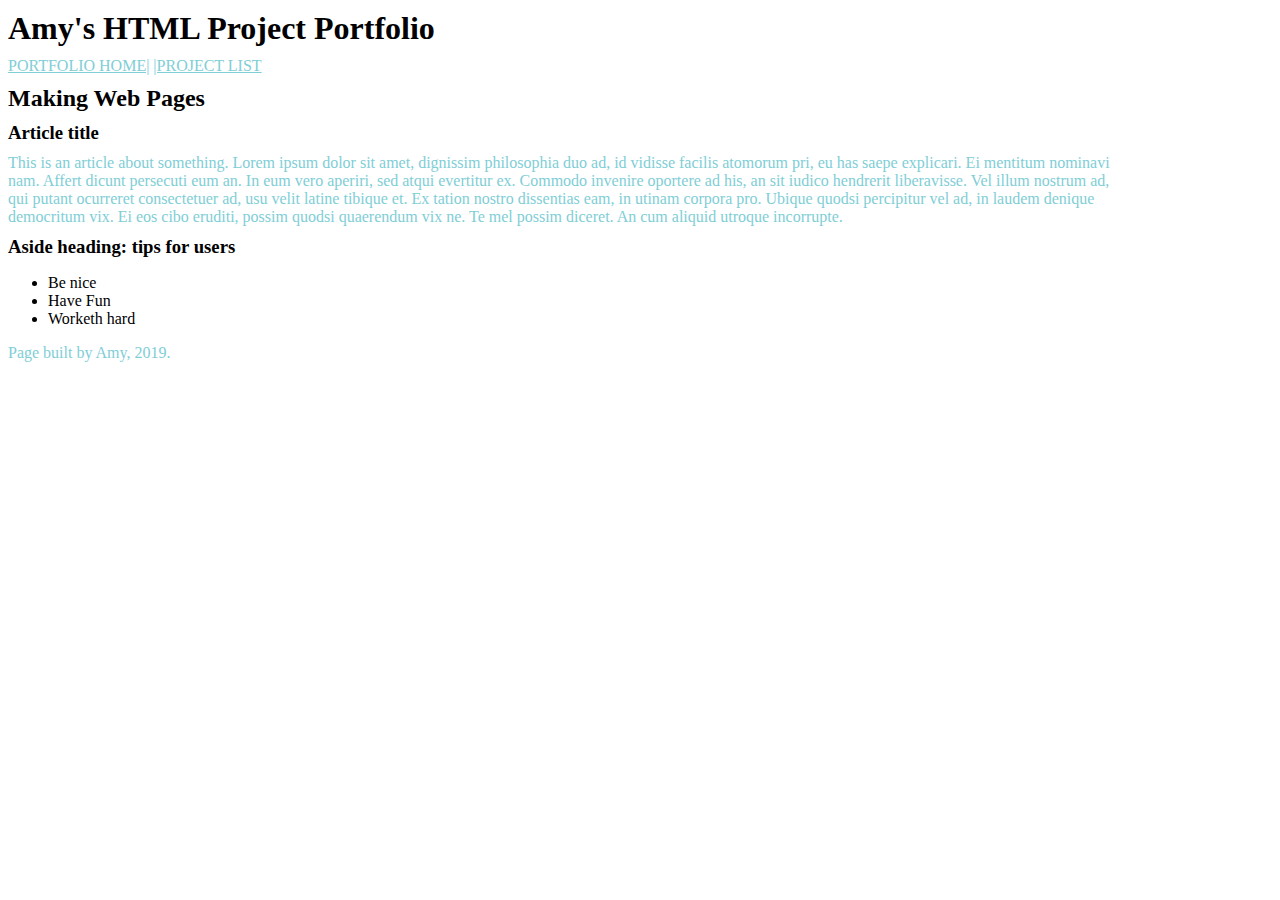
==== index.html @ 808ad193 "added css stylesheet and styes to portfolio pages" ====
<!DOCTYPE html>
<html lang="en">
  <head>
    <meta charset="utf-8">
    <title>Portfolio Assignment 2</title>
    <link rel="stylesheet" type="text/css" href="styles/stylesheet.css">
  </head>
  <body>
    <header>
      <h1>Amy's HTML Project Portfolio</h1>
      <nav>
        <a href= "index.html">PORTFOLIO HOME|</a>
        <a href= "project-list.html">|PROJECT LIST</a>
      </nav>
    </header>
    <section>
      <h2>Making Web Pages</h2>
      <article>
        <h3>Article title</h3>
        <p>This is an article about something. Lorem ipsum dolor sit amet, dignissim philosophia duo ad, id vidisse facilis atomorum pri, eu has saepe explicari. Ei mentitum nominavi nam. Affert dicunt persecuti eum an. In eum vero aperiri, sed atqui evertitur ex. Commodo invenire oportere ad his, an sit iudico hendrerit liberavisse.
          Vel illum nostrum ad, qui putant ocurreret consectetuer ad, usu velit latine tibique et. Ex tation nostro dissentias eam, in utinam corpora pro. Ubique quodsi percipitur vel ad, in laudem denique democritum vix. Ei eos cibo eruditi, possim quodsi quaerendum vix ne. Te mel possim diceret. An cum aliquid utroque incorrupte. </p>
      </article>
        <aside>
          <h3>Aside heading: tips for users</h3>
          <ul>
            <li>Be nice</li>
            <li>Have Fun</li>
            <li>Worketh hard</li>
          </ul>
        </aside>
    </section>
    <footer><p>Page built by Amy, 2019. </footer>

  </body>

</html>
---- styles/stylesheet.css ----
<style>
  h1{
    color:#618685;
  }
  h1, h2, h3, h4, h5, li, p{
    font-family: "verdana"
  }
  p{
    color:#80ced6;
  }
  p,h1, h2, h3 {
  margin-top: 10px;
  margin-bottom: 10px;
  margin-right: 150px;
  }
  body{
  background-color: white;
  }
  img {
    border:8px solid #66ffcc;
  }
  img {
    float: none
  }
  img {
    margin-top: 10px;
    margin-bottom: 10px;
    margin-right: 150px;
    margin-left: 80px;
  }
  a:link {
    color: #80ced6
  }
  a:visited {
    color: green
  }
  a:hover{
    color: orange
  }
</style>
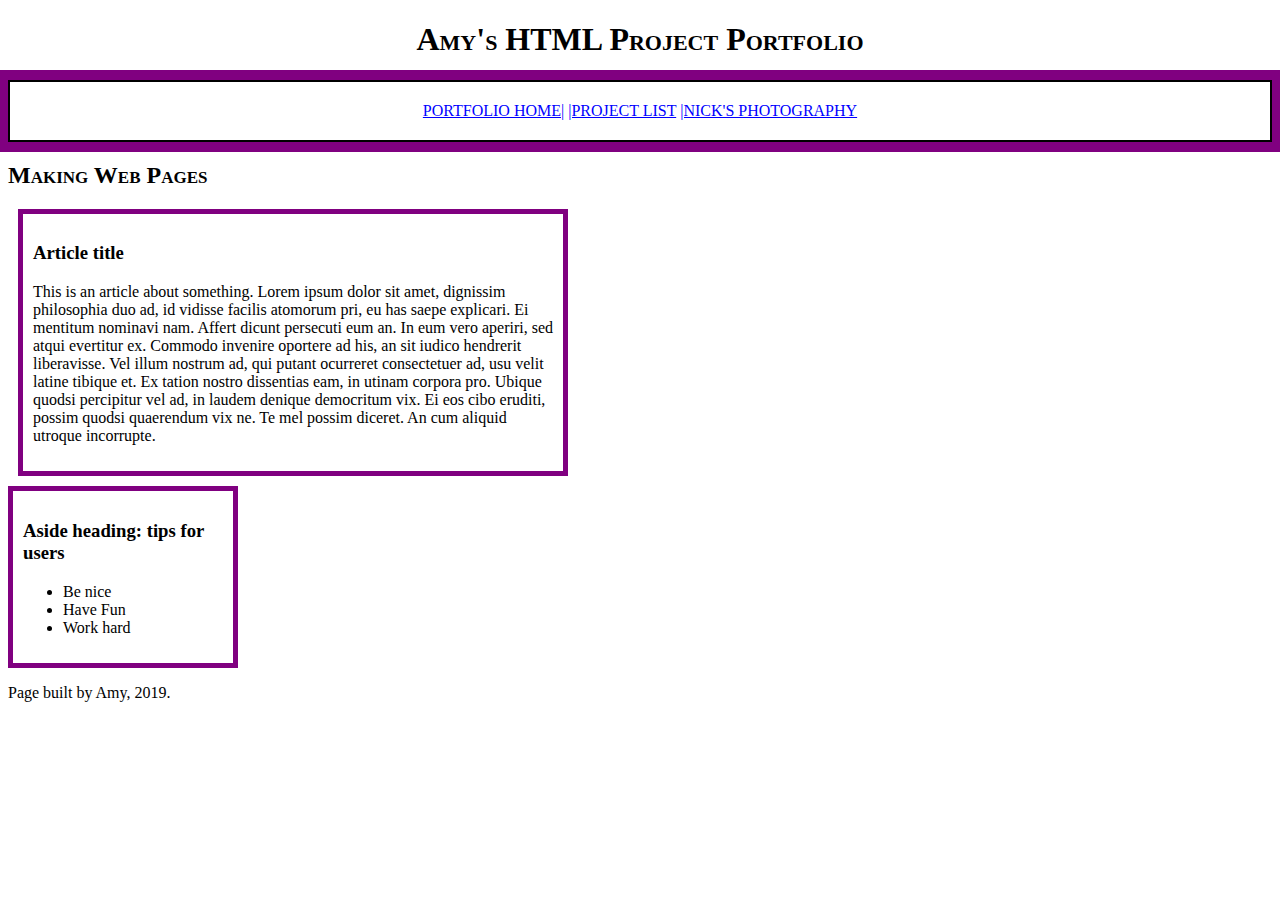
==== commit 727e4509: "added new web page, Nicks gallery, edited and added styles to stylesheet" ====
--- a/index.html
+++ b/index.html
@@ -11,6 +11,7 @@
       <nav>
         <a href= "index.html">PORTFOLIO HOME|</a>
         <a href= "project-list.html">|PROJECT LIST</a>
+        <a href= "Nicks-gallery.html">|NICK'S PHOTOGRAPHY</a>
       </nav>
     </header>
     <section>
@@ -25,8 +26,9 @@
           <ul>
             <li>Be nice</li>
             <li>Have Fun</li>
-            <li>Worketh hard</li>
+            <li>Work hard</li>
           </ul>
+
         </aside>
     </section>
     <footer><p>Page built by Amy, 2019. </footer>
--- a/styles/stylesheet.css
+++ b/styles/stylesheet.css
@@ -1,35 +1,26 @@
 <style>
-  h1{
-    color:#618685;
+  h1, h2, h3, p {
+  font-family: "Arial", sans-serif;
   }
-  h1, h2, h3, h4, h5, li, p{
-    font-family: "verdana"
+  h1, h2{
+    font-variant: small-caps;
   }
-  p{
-    color:#80ced6;
+  h1 {
+    text-align: center;
   }
-  p,h1, h2, h3 {
-  margin-top: 10px;
-  margin-bottom: 10px;
-  margin-right: 150px;
-  }
-  body{
-  background-color: white;
+  nav {
+  border: 2px solid black;
+  outline: purple solid 10px;
+  margin: auto;
+  padding: 20px;
+  text-align: center;
   }
   img {
-    border:8px solid #66ffcc;
-  }
-  img {
-    float: none
-  }
-  img {
-    margin-top: 10px;
-    margin-bottom: 10px;
-    margin-right: 150px;
-    margin-left: 80px;
+    border:1px solid black;
+
   }
   a:link {
-    color: #80ced6
+    color: blue
   }
   a:visited {
     color: green
@@ -37,4 +28,34 @@
   a:hover{
     color: orange
   }
-</style>
+  article {
+    width: 520px;
+    padding: 10px;
+    border: 5px solid purple;
+    margin: 10px;
+  }
+  aside{
+    float: center;
+    width: 200px;
+    padding: 10px;
+    border: 5px solid purple;
+    margin: 0;
+  }
+  div.gallery {
+   margin: 5px;
+  border: 1px solid #ccc;
+  float: left;
+   width: 180px;
+ }
+ div.gallery:hover {
+   border: 1px solid #777;
+ }
+ div.gallery img {
+   width: 100%;
+   height: auto;
+ }
+ div.desc {
+  padding: 15px;
+  text-align: center;
+}
+  </style>
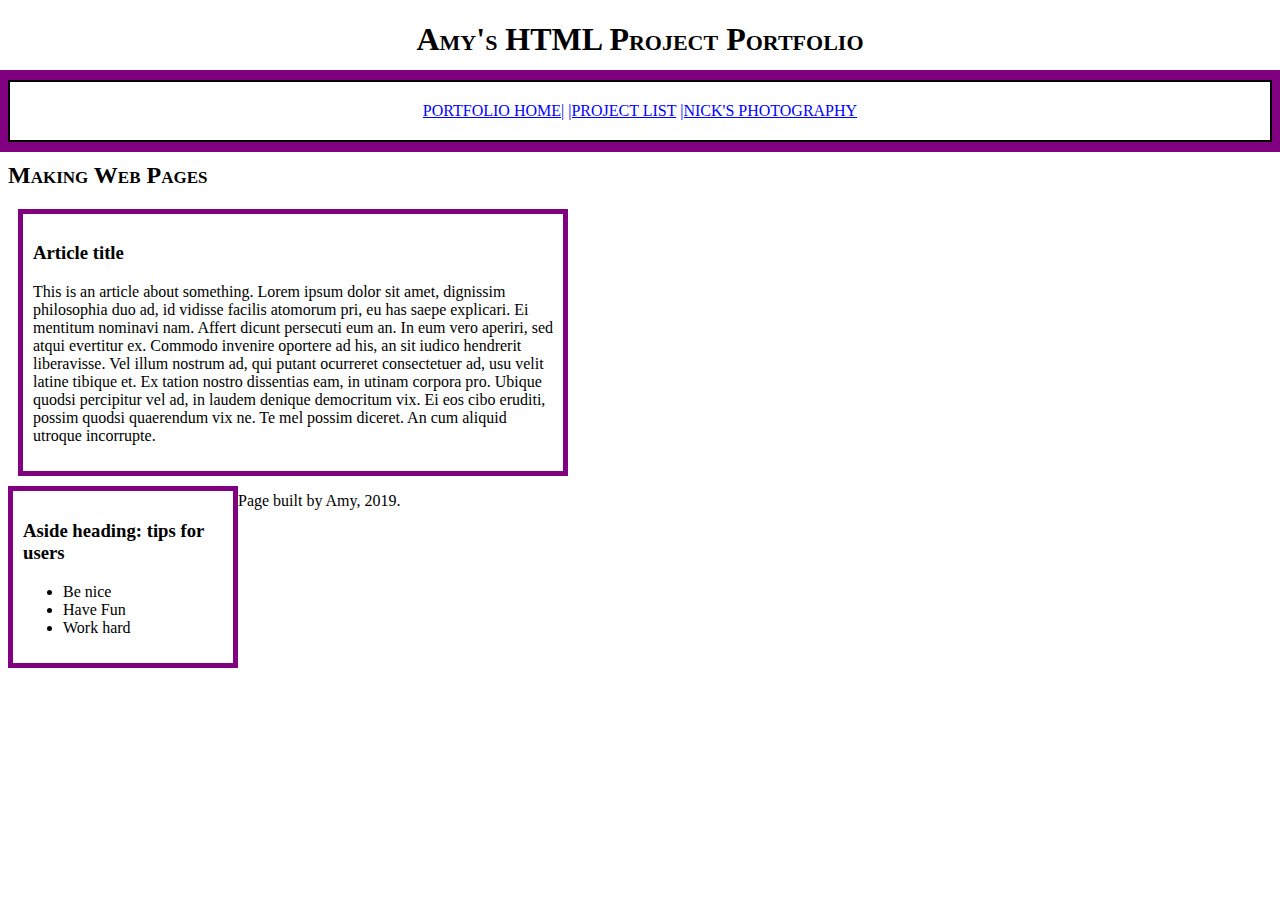
==== commit 2cb7dd7d: "added nicks gallery directory and changed page name to index" ====
--- a/index.html
+++ b/index.html
@@ -11,7 +11,7 @@
       <nav>
         <a href= "index.html">PORTFOLIO HOME|</a>
         <a href= "project-list.html">|PROJECT LIST</a>
-        <a href= "Nicks-gallery.html">|NICK'S PHOTOGRAPHY</a>
+        <a href= "./nicks-gallery/index.html">|NICK'S PHOTOGRAPHY</a>
       </nav>
     </header>
     <section>
--- a/styles/stylesheet.css
+++ b/styles/stylesheet.css
@@ -1,6 +1,6 @@
 <style>
   h1, h2, h3, p {
-  font-family: "Arial", sans-serif;
+  font-family: "Verdana", sans-serif;
   }
   h1, h2{
     font-variant: small-caps;
@@ -35,7 +35,7 @@
     margin: 10px;
   }
   aside{
-    float: center;
+    float: left;
     width: 200px;
     padding: 10px;
     border: 5px solid purple;
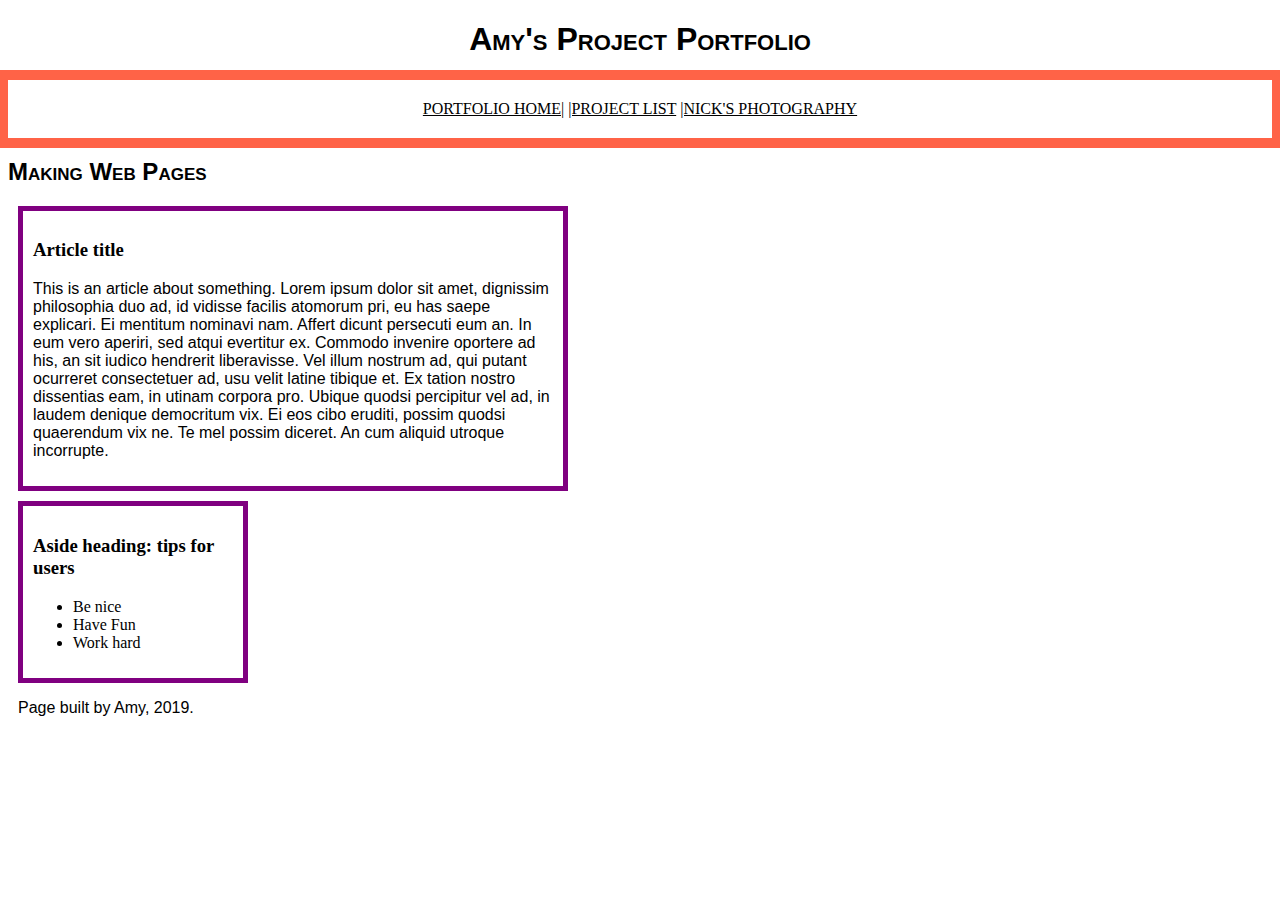
==== commit 69a42ec3: "experiments with flex" ====
--- a/index.html
+++ b/index.html
@@ -7,7 +7,7 @@
   </head>
   <body>
     <header>
-      <h1>Amy's HTML Project Portfolio</h1>
+      <h1>Amy's Project Portfolio</h1>
       <nav>
         <a href= "index.html">PORTFOLIO HOME|</a>
         <a href= "project-list.html">|PROJECT LIST</a>
@@ -21,6 +21,7 @@
         <p>This is an article about something. Lorem ipsum dolor sit amet, dignissim philosophia duo ad, id vidisse facilis atomorum pri, eu has saepe explicari. Ei mentitum nominavi nam. Affert dicunt persecuti eum an. In eum vero aperiri, sed atqui evertitur ex. Commodo invenire oportere ad his, an sit iudico hendrerit liberavisse.
           Vel illum nostrum ad, qui putant ocurreret consectetuer ad, usu velit latine tibique et. Ex tation nostro dissentias eam, in utinam corpora pro. Ubique quodsi percipitur vel ad, in laudem denique democritum vix. Ei eos cibo eruditi, possim quodsi quaerendum vix ne. Te mel possim diceret. An cum aliquid utroque incorrupte. </p>
       </article>
+
         <aside>
           <h3>Aside heading: tips for users</h3>
           <ul>
--- a/styles/stylesheet.css
+++ b/styles/stylesheet.css
@@ -1,16 +1,21 @@
 <style>
-  h1, h2, h3, p {
-  font-family: "Verdana", sans-serif;
+@import url('https://fonts.googleapis.com/css?family=Hind+Madurai&display=swap');
+  h3{
+  font-family: "Hind Madurai", sans-serif;
   }
+  p {
+    font-family: "Hind Madurai", sans-serif;
+    }
   h1, h2{
     font-variant: small-caps;
+    font-family: "Hind Madurai", sans-serif;
+
   }
   h1 {
     text-align: center;
   }
   nav {
-  border: 2px solid black;
-  outline: purple solid 10px;
+  outline: tomato solid 10px;
   margin: auto;
   padding: 20px;
   text-align: center;
@@ -20,10 +25,10 @@
 
   }
   a:link {
-    color: blue
+    color: black;
   }
   a:visited {
-    color: green
+    color: #ff5c33;
   }
   a:hover{
     color: orange
@@ -33,13 +38,14 @@
     padding: 10px;
     border: 5px solid purple;
     margin: 10px;
+
   }
   aside{
-    float: left;
+    flex: row;
     width: 200px;
     padding: 10px;
     border: 5px solid purple;
-    margin: 0;
+    margin: 10px;
   }
   div.gallery {
    margin: 5px;
@@ -53,9 +59,14 @@
  div.gallery img {
    width: 100%;
    height: auto;
+   padding-right: 20px;
  }
  div.desc {
   padding: 15px;
   text-align: center;
 }
+footer {
+  margin: 10px;
+  flex: auto;
+}
   </style>
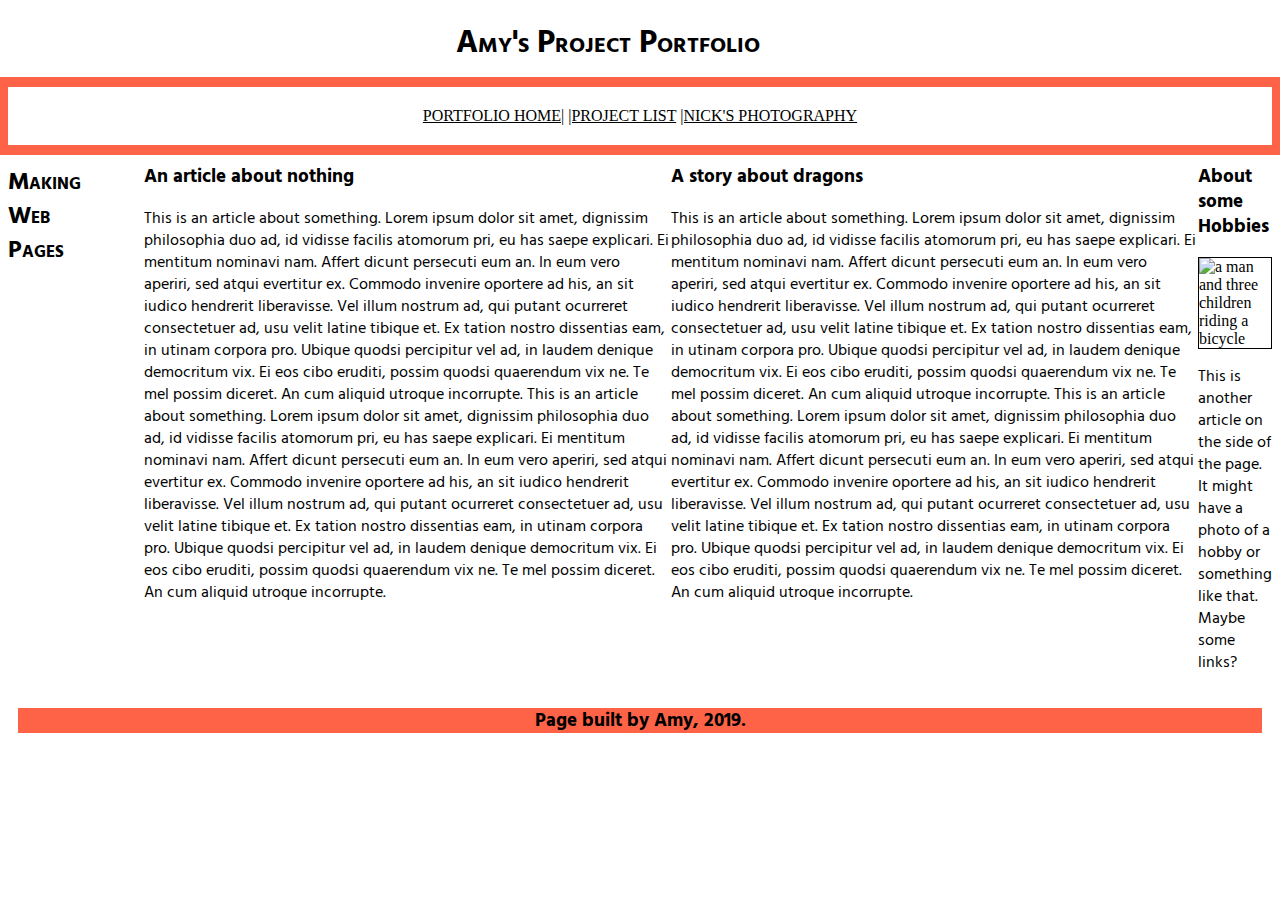
==== commit c27e6775: "added flexboxes on main page. Added Font awesome" ====
--- a/index.html
+++ b/index.html
@@ -3,36 +3,53 @@
   <head>
     <meta charset="utf-8">
     <title>Portfolio Assignment 2</title>
+    <script src="https://kit.fontawesome.com/61876e87f1.js"></script>
     <link rel="stylesheet" type="text/css" href="styles/stylesheet.css">
+
   </head>
   <body>
     <header>
       <h1>Amy's Project Portfolio</h1>
       <nav>
         <a href= "index.html">PORTFOLIO HOME|</a>
-        <a href= "project-list.html">|PROJECT LIST</a>
+        <a href= "./project-list.html">|PROJECT LIST</a>
         <a href= "./nicks-gallery/index.html">|NICK'S PHOTOGRAPHY</a>
+
       </nav>
     </header>
     <section>
-      <h2>Making Web Pages</h2>
-      <article>
-        <h3>Article title</h3>
-        <p>This is an article about something. Lorem ipsum dolor sit amet, dignissim philosophia duo ad, id vidisse facilis atomorum pri, eu has saepe explicari. Ei mentitum nominavi nam. Affert dicunt persecuti eum an. In eum vero aperiri, sed atqui evertitur ex. Commodo invenire oportere ad his, an sit iudico hendrerit liberavisse.
-          Vel illum nostrum ad, qui putant ocurreret consectetuer ad, usu velit latine tibique et. Ex tation nostro dissentias eam, in utinam corpora pro. Ubique quodsi percipitur vel ad, in laudem denique democritum vix. Ei eos cibo eruditi, possim quodsi quaerendum vix ne. Te mel possim diceret. An cum aliquid utroque incorrupte. </p>
-      </article>
+      <div class="box">
+        <h2>Making Web Pages</h2>
+          <div>
+            <h3>An article about nothing</h3><i class="fas fa-bicycle"></i>
+              <p>This is an article about something. Lorem ipsum dolor sit amet, dignissim philosophia duo ad, id vidisse facilis atomorum pri, eu has saepe explicari. Ei mentitum nominavi nam. Affert dicunt persecuti eum an. In eum vero aperiri, sed atqui evertitur ex. Commodo invenire oportere ad his, an sit iudico hendrerit liberavisse.
+                Vel illum nostrum ad, qui putant ocurreret consectetuer ad, usu velit latine tibique et. Ex tation nostro dissentias eam, in utinam corpora pro. Ubique quodsi percipitur vel ad, in laudem denique democritum vix. Ei eos cibo eruditi, possim quodsi quaerendum vix ne. Te mel possim diceret. An cum aliquid utroque incorrupte. This is an article about something. Lorem ipsum dolor sit amet, dignissim philosophia duo ad, id vidisse facilis atomorum pri, eu has saepe explicari. Ei mentitum nominavi nam. Affert dicunt persecuti eum an. In eum vero aperiri, sed atqui evertitur ex. Commodo invenire oportere ad his, an sit iudico hendrerit liberavisse.
+                  Vel illum nostrum ad, qui putant ocurreret consectetuer ad, usu velit latine tibique et. Ex tation nostro dissentias eam, in utinam corpora pro. Ubique quodsi percipitur vel ad, in laudem denique democritum vix. Ei eos cibo eruditi, possim quodsi quaerendum vix ne. Te mel possim diceret. An cum aliquid utroque incorrupte. </p>
+          </div>
+          <div>
+            <h3>A story about dragons</h3>
+            <p>This is an article about something. Lorem ipsum dolor sit amet, dignissim philosophia duo ad, id vidisse facilis atomorum pri, eu has saepe explicari. Ei mentitum nominavi nam. Affert dicunt persecuti eum an. In eum vero aperiri, sed atqui evertitur ex. Commodo invenire oportere ad his, an sit iudico hendrerit liberavisse.
+            Vel illum nostrum ad, qui putant ocurreret consectetuer ad, usu velit latine tibique et. Ex tation nostro dissentias eam, in utinam corpora pro. Ubique quodsi percipitur vel ad, in laudem denique democritum vix. Ei eos cibo eruditi, possim quodsi quaerendum vix ne. Te mel possim diceret. An cum aliquid utroque incorrupte. This is an article about something. Lorem ipsum dolor sit amet, dignissim philosophia duo ad, id vidisse facilis atomorum pri, eu has saepe explicari. Ei mentitum nominavi nam. Affert dicunt persecuti eum an. In eum vero aperiri, sed atqui evertitur ex. Commodo invenire oportere ad his, an sit iudico hendrerit liberavisse.
+              Vel illum nostrum ad, qui putant ocurreret consectetuer ad, usu velit latine tibique et. Ex tation nostro dissentias eam, in utinam corpora pro. Ubique quodsi percipitur vel ad, in laudem denique democritum vix. Ei eos cibo eruditi, possim quodsi quaerendum vix ne. Te mel possim diceret. An cum aliquid utroque incorrupte. </p>
+          </div>
+          <div>
 
-        <aside>
-          <h3>Aside heading: tips for users</h3>
-          <ul>
-            <li>Be nice</li>
-            <li>Have Fun</li>
-            <li>Work hard</li>
-          </ul>
 
+          </div>
+            <aside>
+            <div>
+              <h3>About some Hobbies</h3>
+              <img src="http://lorempixel.com/output/people-q-c-640-480-2.jpg" alt="a man and three children riding a bicycle" width=200px>
+              <p>This is another article on the side of the page. It might have a photo of a hobby or something like that. Maybe some links?</p>
+
+          </div>
         </aside>
+        </div>
+
     </section>
-    <footer><p>Page built by Amy, 2019. </footer>
+    <footer>
+      <h3>Page built by Amy, 2019.<h3/>
+    </footer>
 
   </body>
 
--- a/styles/stylesheet.css
+++ b/styles/stylesheet.css
@@ -1,6 +1,8 @@
-<style>
+
 @import url('https://fonts.googleapis.com/css?family=Hind+Madurai&display=swap');
-  h3{
+
+
+  h3 {
   font-family: "Hind Madurai", sans-serif;
   }
   p {
@@ -9,10 +11,14 @@
   h1, h2{
     font-variant: small-caps;
     font-family: "Hind Madurai", sans-serif;
+    padding-right: 5%;
 
   }
   h1 {
     text-align: center;
+  }
+  .desc {
+    font-family: "Hind Madurai", sans-serif;
   }
   nav {
   outline: tomato solid 10px;
@@ -33,25 +39,16 @@
   a:hover{
     color: orange
   }
-  article {
-    width: 520px;
-    padding: 10px;
-    border: 5px solid purple;
-    margin: 10px;
+  .box {
+    display: flex;
+    flex-direction: row;
+        }
 
-  }
-  aside{
-    flex: row;
-    width: 200px;
-    padding: 10px;
-    border: 5px solid purple;
-    margin: 10px;
-  }
   div.gallery {
-   margin: 5px;
+  margin: 5px;
   border: 1px solid #ccc;
   float: left;
-   width: 180px;
+  width: 180px;
  }
  div.gallery:hover {
    border: 1px solid #777;
@@ -67,6 +64,7 @@
 }
 footer {
   margin: 10px;
-  flex: auto;
+  background-position: bottom;
+  background-color: tomato;
+  text-align: center;
 }
-  </style>
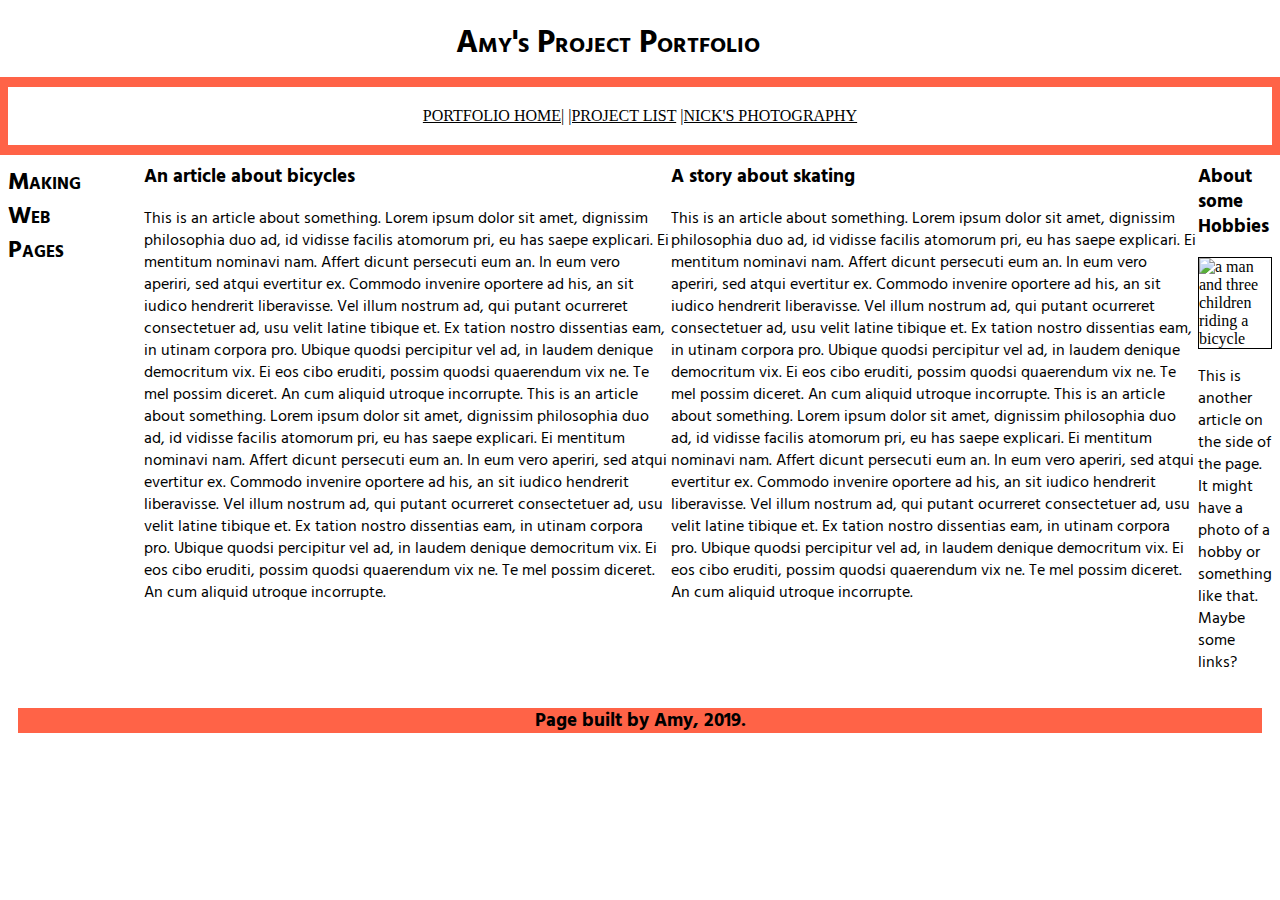
==== commit 9265aa0c: "styled photos in gallery. Changes size of icons" ====
--- a/index.html
+++ b/index.html
@@ -21,13 +21,13 @@
       <div class="box">
         <h2>Making Web Pages</h2>
           <div>
-            <h3>An article about nothing</h3><i class="fas fa-bicycle"></i>
+            <h3>An article about bicycles</h3><i class="fas fa-bicycle"></i>
               <p>This is an article about something. Lorem ipsum dolor sit amet, dignissim philosophia duo ad, id vidisse facilis atomorum pri, eu has saepe explicari. Ei mentitum nominavi nam. Affert dicunt persecuti eum an. In eum vero aperiri, sed atqui evertitur ex. Commodo invenire oportere ad his, an sit iudico hendrerit liberavisse.
                 Vel illum nostrum ad, qui putant ocurreret consectetuer ad, usu velit latine tibique et. Ex tation nostro dissentias eam, in utinam corpora pro. Ubique quodsi percipitur vel ad, in laudem denique democritum vix. Ei eos cibo eruditi, possim quodsi quaerendum vix ne. Te mel possim diceret. An cum aliquid utroque incorrupte. This is an article about something. Lorem ipsum dolor sit amet, dignissim philosophia duo ad, id vidisse facilis atomorum pri, eu has saepe explicari. Ei mentitum nominavi nam. Affert dicunt persecuti eum an. In eum vero aperiri, sed atqui evertitur ex. Commodo invenire oportere ad his, an sit iudico hendrerit liberavisse.
                   Vel illum nostrum ad, qui putant ocurreret consectetuer ad, usu velit latine tibique et. Ex tation nostro dissentias eam, in utinam corpora pro. Ubique quodsi percipitur vel ad, in laudem denique democritum vix. Ei eos cibo eruditi, possim quodsi quaerendum vix ne. Te mel possim diceret. An cum aliquid utroque incorrupte. </p>
           </div>
           <div>
-            <h3>A story about dragons</h3>
+            <h3>A story about skating</h3><i class="fas fa-skating"></i>
             <p>This is an article about something. Lorem ipsum dolor sit amet, dignissim philosophia duo ad, id vidisse facilis atomorum pri, eu has saepe explicari. Ei mentitum nominavi nam. Affert dicunt persecuti eum an. In eum vero aperiri, sed atqui evertitur ex. Commodo invenire oportere ad his, an sit iudico hendrerit liberavisse.
             Vel illum nostrum ad, qui putant ocurreret consectetuer ad, usu velit latine tibique et. Ex tation nostro dissentias eam, in utinam corpora pro. Ubique quodsi percipitur vel ad, in laudem denique democritum vix. Ei eos cibo eruditi, possim quodsi quaerendum vix ne. Te mel possim diceret. An cum aliquid utroque incorrupte. This is an article about something. Lorem ipsum dolor sit amet, dignissim philosophia duo ad, id vidisse facilis atomorum pri, eu has saepe explicari. Ei mentitum nominavi nam. Affert dicunt persecuti eum an. In eum vero aperiri, sed atqui evertitur ex. Commodo invenire oportere ad his, an sit iudico hendrerit liberavisse.
               Vel illum nostrum ad, qui putant ocurreret consectetuer ad, usu velit latine tibique et. Ex tation nostro dissentias eam, in utinam corpora pro. Ubique quodsi percipitur vel ad, in laudem denique democritum vix. Ei eos cibo eruditi, possim quodsi quaerendum vix ne. Te mel possim diceret. An cum aliquid utroque incorrupte. </p>
--- a/styles/stylesheet.css
+++ b/styles/stylesheet.css
@@ -2,10 +2,8 @@
 @import url('https://fonts.googleapis.com/css?family=Hind+Madurai&display=swap');
 
 
-  h3 {
-  font-family: "Hind Madurai", sans-serif;
-  }
-  p {
+
+  p, h3 {
     font-family: "Hind Madurai", sans-serif;
     }
   h1, h2{
@@ -16,6 +14,9 @@
   }
   h1 {
     text-align: center;
+  }
+  .fas{
+    font-size: 100px;
   }
   .desc {
     font-family: "Hind Madurai", sans-serif;
@@ -43,28 +44,29 @@
     display: flex;
     flex-direction: row;
         }
-
-  div.gallery {
-  margin: 5px;
-  border: 1px solid #ccc;
-  float: left;
-  width: 180px;
- }
  div.gallery:hover {
    border: 1px solid #777;
  }
  div.gallery img {
-   width: 100%;
-   height: auto;
-   padding-right: 20px;
+   display: block;
+   margin-left: auto;
+   margin-right: auto;
+   width: 30%;
  }
  div.desc {
   padding: 15px;
   text-align: center;
 }
+.right{
+  float: right;
+      }
 footer {
   margin: 10px;
   background-position: bottom;
   background-color: tomato;
   text-align: center;
+  Clear: both;
 }
+.clear {
+  clear: both;
+}
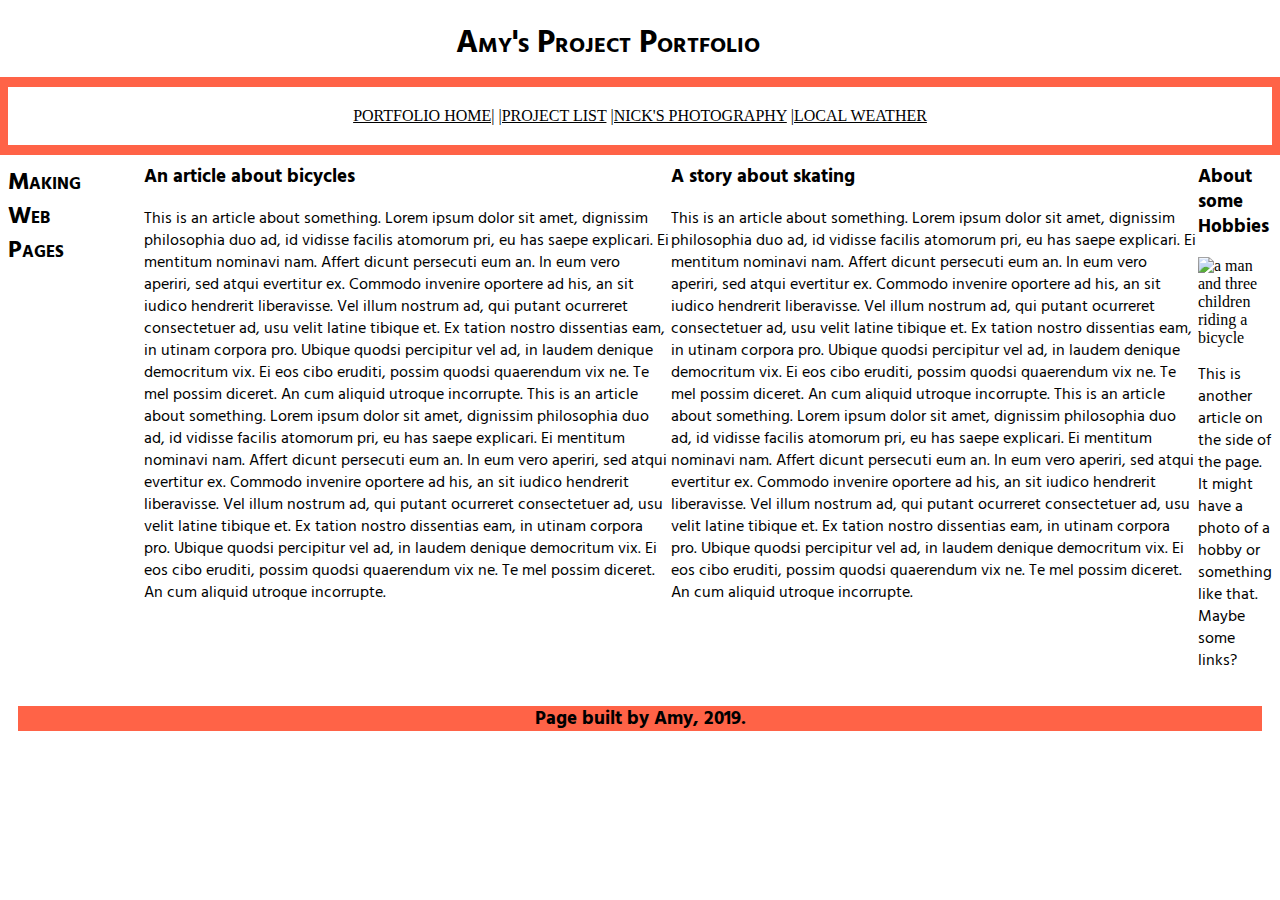
==== commit 05f15d87: "added nth child selectors, transitions and new page .weather." ====
--- a/index.html
+++ b/index.html
@@ -14,6 +14,7 @@
         <a href= "index.html">PORTFOLIO HOME|</a>
         <a href= "./project-list.html">|PROJECT LIST</a>
         <a href= "./nicks-gallery/index.html">|NICK'S PHOTOGRAPHY</a>
+        <a href= "./weather/index.html">|LOCAL WEATHER</a>
 
       </nav>
     </header>
@@ -39,7 +40,7 @@
             <aside>
             <div>
               <h3>About some Hobbies</h3>
-              <img src="http://lorempixel.com/output/people-q-c-640-480-2.jpg" alt="a man and three children riding a bicycle" width=200px>
+              <img src="http://lorempixel.com/output/people-q-c-640-480-2.jpg" alt="a man and three children riding a bicycle" width="200">
               <p>This is another article on the side of the page. It might have a photo of a hobby or something like that. Maybe some links?</p>
 
           </div>
@@ -48,7 +49,7 @@
 
     </section>
     <footer>
-      <h3>Page built by Amy, 2019.<h3/>
+      <h3>Page built by Amy, 2019.</h3>
     </footer>
 
   </body>
--- a/styles/stylesheet.css
+++ b/styles/stylesheet.css
@@ -1,9 +1,7 @@
 
 @import url('https://fonts.googleapis.com/css?family=Hind+Madurai&display=swap');
 
-
-
-  p, h3 {
+p, h3, li{
     font-family: "Hind Madurai", sans-serif;
     }
   h1, h2{
@@ -27,10 +25,26 @@
   padding: 20px;
   text-align: center;
   }
-  img {
+  .weather{
+    outline: blue solid 10px;
+    margin: auto;
+    padding: 20px;
+    text-align: center;
+    }
+
+
+  .page-list img {
     border:1px solid black;
+    width: 72px;
+    height: 100px;
+  }
 
+  .page-list img:hover {
+    width: 172px;
+    height: auto;
+    transition: all 1s;
   }
+
   a:link {
     color: black;
   }
@@ -38,15 +52,16 @@
     color: #ff5c33;
   }
   a:hover{
-    color: orange
+    color: red;
   }
-  .box {
+.box {
     display: flex;
     flex-direction: row;
-        }
+      }
+
  div.gallery:hover {
-   border: 1px solid #777;
- }
+   border: 2px solid #777;
+      }
  div.gallery img {
    display: block;
    margin-left: auto;
@@ -57,9 +72,16 @@
   padding: 15px;
   text-align: center;
 }
-.right{
-  float: right;
-      }
+.page-list p:nth-child(even) {border:2px solid purple;}
+.page-list p:nth-child(odd) {background: lavender;}
+  a[href="#.html"] {color:brown;}
+  a:hover[href="#.html"]
+    {color: lightgray;}
+
+ul li::first-letter {
+  color: purple;
+  font-size: 150%;
+}
 footer {
   margin: 10px;
   background-position: bottom;
